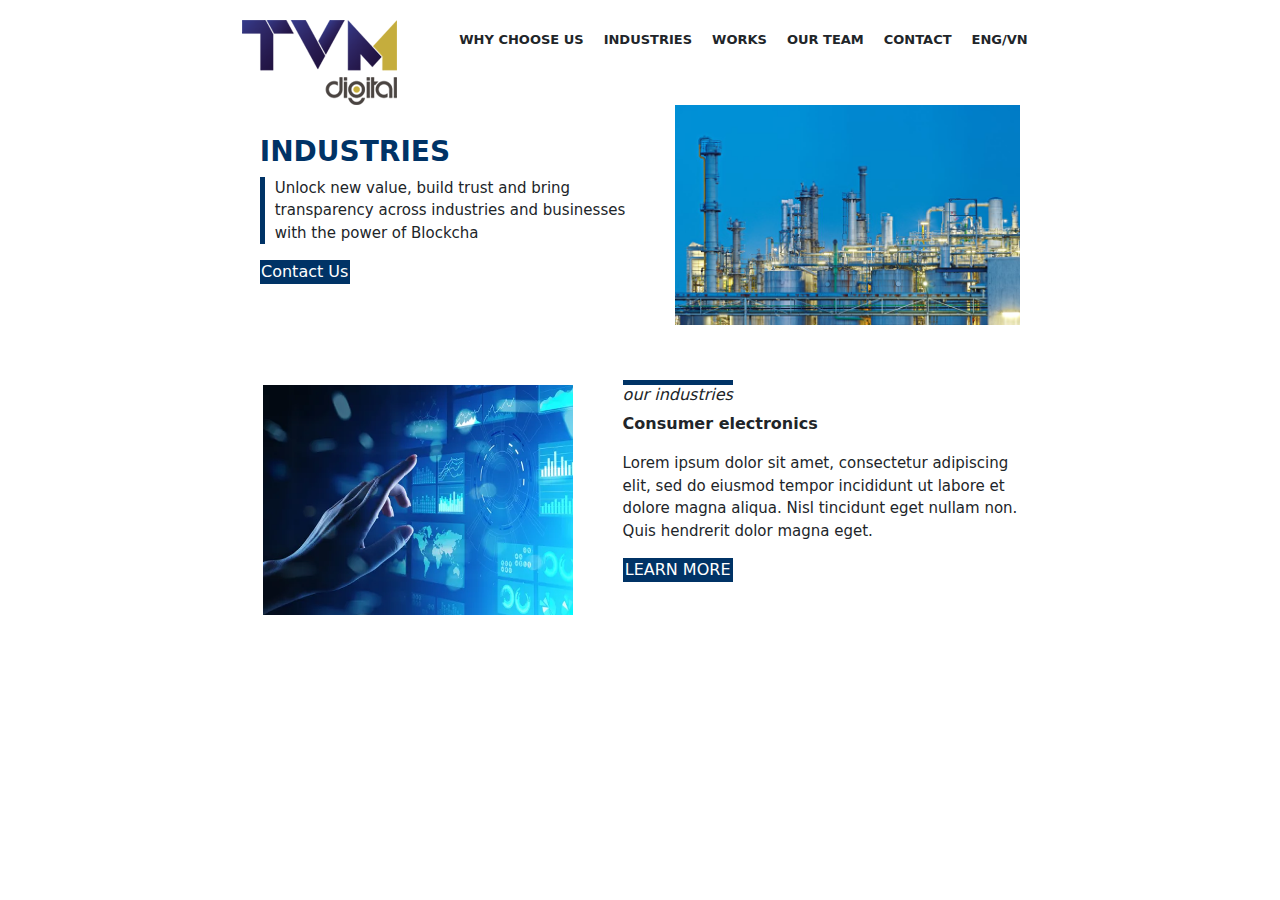
==== DATT-Day 3/index.html @ 55d82458 "TTDA" ====
<!DOCTYPE html>
<html lang="en">
<head>
    <meta charset="UTF-8">
    <meta name="viewport" content="width=device-width, initial-scale=1.0">
    <title>Day 3</title>
    <link rel="stylesheet" href="style.css">
    <link rel="stylesheet" href="https://cdn.jsdelivr.net/npm/bootstrap@5.3.2/dist/css/bootstrap.min.css">
</head>
<body class="container-fluid">
    <div class="header">
        <div class="logo">
            <img src="img/logo.png" alt="">
        </div>
        <div class="menu">
            <ul>
                <li a="#"> <b>WHY CHOOSE US</b> </li>
                <li a="#"> <b>INDUSTRIES</b> </li>
                <li a="#"> <b>WORKS</b> </li>
                <li a="#"> <b>OUR TEAM</b> </li>
                <li a="#"> <b>CONTACT</b> </li>
                <li a="#"> <b>ENG/VN</b> </li>
            </ul>
        </div>
    </div>

    <body>
        <div class="cart-industries">
            <div class="infor">
                <div class="infor-title">
                 <h3><b>INDUSTRIES</b></h3>
                </div>
                 <div class="content">
                     <p>Unlock new value, build trust and bring
                         <br>
                         transparency across industries and businesses
                         <br>
                         with the power of Blockcha
                     </p>
                 </div>
                 <button a="#" class="btn-industries"> Contact Us </button>
             </div>
             <div class="infor-img-1">
                 <img src="img/img-1.png" alt="">
             </div>
        </div>

        <div class="cart-consumer-electronics">
            <div class="infor-img-2">
                <img src="img/img-2.png" alt="">
            </div>
            <div class="infor-2">
                <div class="infor-title-2">
                    <h6><i>our industries</i></h6>
                 <p><b>Consumer electronics</b></p>
                </div>
                 <div class="content-2">
                     <p>Lorem ipsum dolor sit amet, consectetur adipiscing
                         <br>
                         elit, sed do eiusmod tempor incididunt ut labore et
                         <br>
                         dolore magna aliqua. Nisl tincidunt eget nullam non.
                         <br>
                         Quis hendrerit dolor magna eget.
                     </p>
                 </div>
                 <button a="#" class="btn-consumer"> LEARN MORE </button>
             </div>
        </div>
    </body>

</body>
</html>
---- DATT-Day 3/style.css ----
*{
    margin: 0;
    padding: 0;
    box-sizing: border-box;
}

.container-fluid{
    max-width: 920px;
}

.header{
    display: flex;
    justify-content: center;
    margin-top: 20px;
}

.logo>img{
    width: 155px;
    height: 85px;
}

.menu{
    margin-left: 20px;
    /* width: 600px; */

}

ul{
    display: flex;
    /* margin: 50px; */
    text-decoration: none;
    list-style: none;
}

li{
    font-size: 13px;
    margin: 10px;
    cursor: pointer;
}

li:hover{
    color: #D2691E;
    border-bottom: 3px solid;
}

.cart-industries{
    display: flex;
    justify-content: center;
    /* font-size: 30px; */

}

.infor .infor-title{
    margin-top: 30px;
    color: #003366;
}

.infor .content{
    border-left: 5px solid #003366;
}

.content > p{
    font-size: 15px;
    margin-left: 10px;
    /* text-align: justify; */
}

.infor-img-1 > img{
    width: 345px;
    height: 220px;
    margin-left: 50px;
}

.btn-industries{
    background-color: #003366;
    color: white;
    border: 0px solid;
    width: 90px;
}

.cart-consumer-electronics{
    display: flex;
    justify-content: center;
    margin-top: 60px;
}

.infor-2{
    display: block;
    margin-left: 50px;
}

.infor-title-2 > h6 >i{
    border-top: 5px solid #003366;
}

.infor-img-2 > img{
    width: 310px;
    height: 230px;
}

.content-2 > p{
    font-size: 15px;
    
}


.btn-consumer{
    background-color: #003366;
    color: white;
    border: 0px solid;
    width: 110px;
}
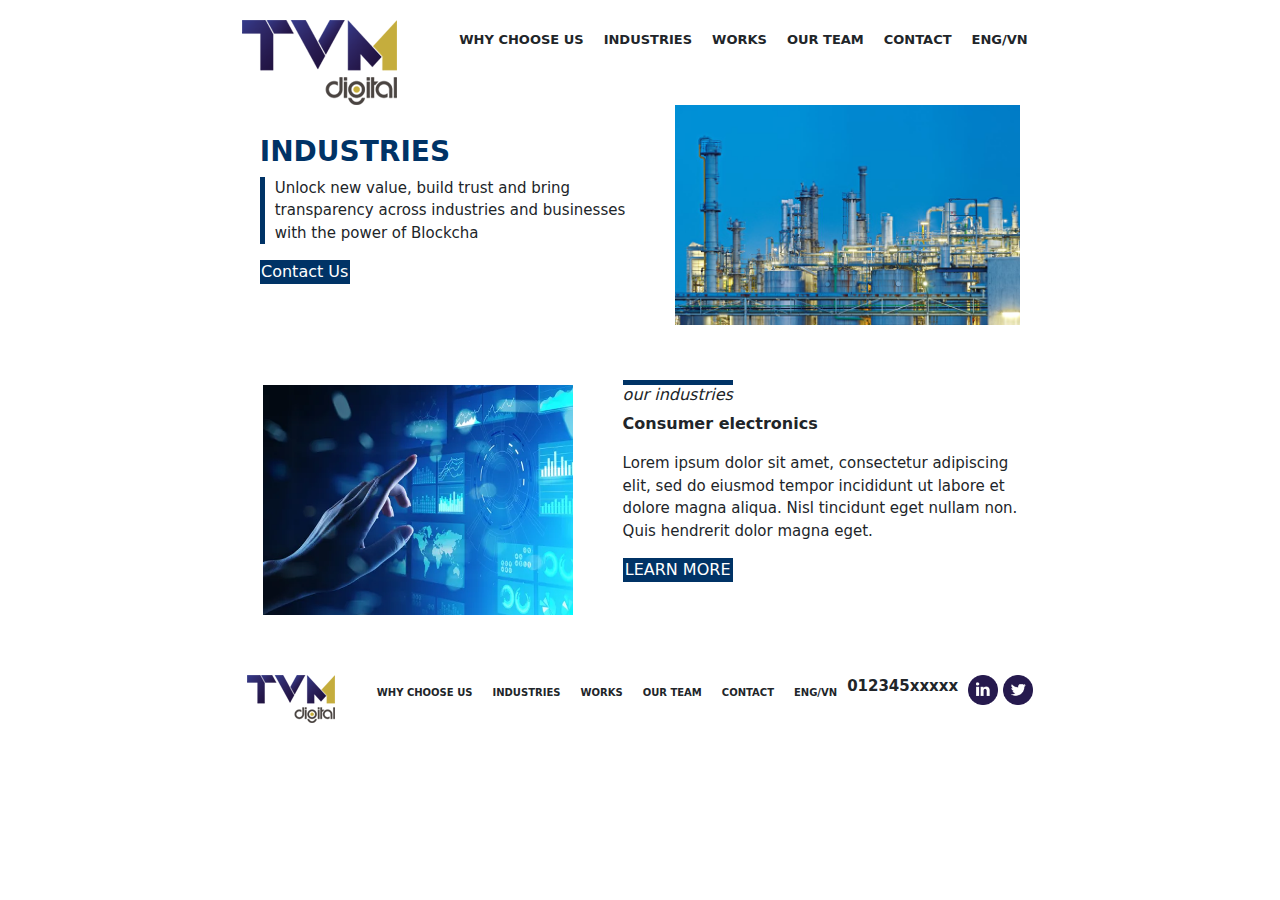
==== commit 1ac834a0: "DATT" ====
--- a/DATT-Day 3/index.html
+++ b/DATT-Day 3/index.html
@@ -67,7 +67,54 @@
                  <button a="#" class="btn-consumer"> LEARN MORE </button>
              </div>
         </div>
+
+        <!-- <div class="cart-consumer-electronics">   
+            <div class="infor-3">
+                <div class="infor-title-3">
+                    <h6><i>our industries</i></h6>
+                 <p><b>Fintech</b></p>
+                </div>
+                 <div class="content-3">
+                     <p>Lorem ipsum dolor sit amet, consectetur adipiscing
+                         <br>
+                         elit, sed do eiusmod tempor incididunt ut labore et
+                         <br>
+                         dolore magna aliqua. Nisl tincidunt eget nullam non.
+                         <br>
+                         Quis hendrerit dolor magna eget.
+                     </p>
+                 </div>
+                 <button a="#" class="btn-consumer"> LEARN MORE </button>
+             </div>
+             <div class="infor-img-3">
+                <img src="img/img-3.png" alt="">
+            </div>
+        </div> -->
     </body>
+    <footer>
+        <div class="logo-ft">
+            <img src="img/logo-ft.png" alt="">
+        </div>
+        <div class="menu-ft">
+            <ul>
+                <li a="#"> <b>WHY CHOOSE US</b> </li>
+                <li a="#"> <b>INDUSTRIES</b> </li>
+                <li a="#"> <b>WORKS</b> </li>
+                <li a="#"> <b>OUR TEAM</b> </li>
+                <li a="#"> <b>CONTACT</b> </li>
+                <li a="#"> <b>ENG/VN</b> </li>
+            </ul>
+        </div>
+        <div class="contact-ft">
+            <div class="telephone">
+                <p><b>012345xxxxx</b></p>   
+            </div>
+            <div class="contact-ft-icon">
+                <img src="img/logo-in.png" alt="">
+                <img src="img/logo-twitter.png" alt="">
+            </div>
+        </div>
+    </footer>
 
 </body>
 </html>--- a/DATT-Day 3/style.css
+++ b/DATT-Day 3/style.css
@@ -100,7 +100,7 @@
 
 .content-2 > p{
     font-size: 15px;
-    
+    text-align: justify;
 }
 
 
@@ -110,3 +110,51 @@
     border: 0px solid;
     width: 110px;
 }
+
+.infor-3{
+    text-align: right;
+    /* margin-right: 50px; */
+    justify-content: space-evenly;
+}
+
+.infor-title-3 > h6 >i{
+    border-top: 5px solid #003366;
+}
+
+.infor-img-3 img{
+    width: 310px;
+    height: 230px;
+    margin-left: 50px;
+}
+
+.content-3 > p{
+    font-size: 15px;
+    text-align: justify;
+}
+
+footer{
+    display: flex;
+    margin-top: 60px;
+    justify-content: center;
+}
+
+.menu-ft li {
+    font-size: 10px;
+}
+
+.contact-ft{
+    display: flex;
+}
+
+.telephone{
+    font-size: 15px;
+}
+
+.contact-ft-icon{
+    margin-left: 10px;
+}
+
+.contact-ft-icon img{
+    width: 30px;
+    height: 30px;
+}